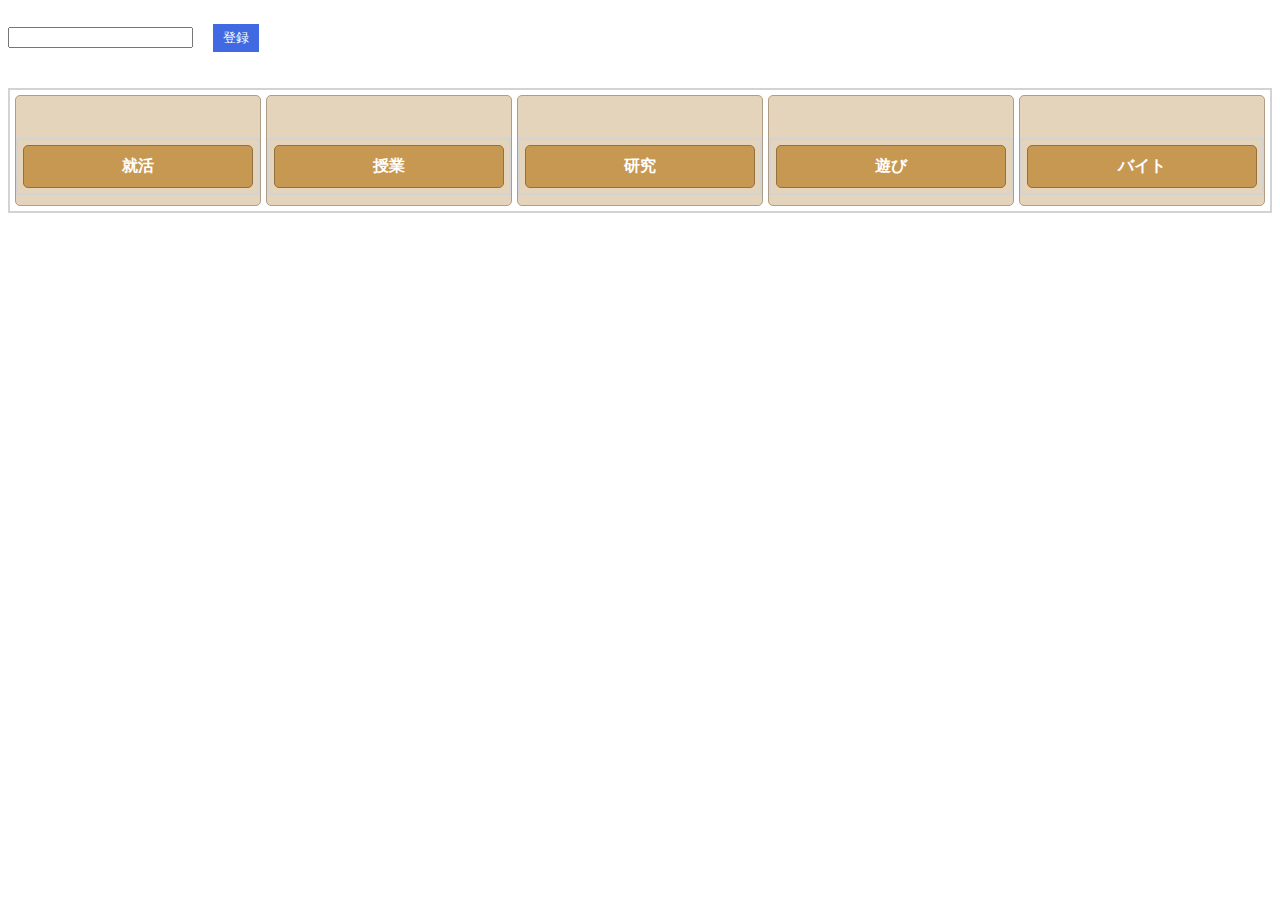
==== todo.html @ fad39a14 "html/js/css追加" ====
<!DOCKTYPE html>
<html>
    <head>
        <meta charset="utf8">
        <title>れれれ</title>
        <link rel="stylesheet" href="todo.css">
    </head>
    <body>
        <main>
            <div id="input">
              <input id="todo"></label>
              <button id="submit">登録</button>
            </div>
        
            <table id="table">
              <tr>
                <td>
                    <table id="table1">
                        <tr>
                            <th id="todoLabel">就活</th>
                        </tr>    
                    </table>
                </td>
                <td>
                    <table id="table2">
                        <tr>
                            <th id="todoLabel">授業</th>
                        </tr>    
                    </table>
                </td>
                <td>
                    <table id="table3">
                        <tr>
                            <th id="todoLabel">研究</th>
                        </tr>    
                    </table>
                </td>
                <td>
                    <table id="table4">
                        <tr>
                            <th id="todoLabel">遊び</th>
                        </tr>    
                    </table>
                </td>
                <td>
                    <table id="table5">
                        <tr>
                            <th id="todoLabel">バイト</th>
                        </tr>    
                    </table>
                </td>
              </tr>
            </table>
          </main>        
        <script src="todo.js"></script>
    </body>
</html>
---- todo.css ----
:root { font-size: 16px; }
input, select { margin: 0.5rem 1rem 0.5rem 0; }
input[type='number'] { width: 30px; }
button#submit, button#priority, button#remove {
  padding: 5px 10px;
  margin-top: 1rem;
  background-color: royalblue;
  color: white;
  border-style: none;
}
button#priority { background-color: olivedrab; }
button#remove { background-color: firebrick; }
table {
  margin-top: 2rem;
  border: solid 2px lightgray;
  border-collapse:separate;
  border-spacing: 5px;
  width: 100%;
}
table th,table td{
    border-radius: 5px;
    text-align: center;
    padding: 10px 0;
}

table th{
background-color: #c79852;
color: white;
border:solid 1px #927141;
}

table td{
background-color: #e4d4bc;
border:solid 1px #af9d85;
}
th, td {
  border: solid 1px lightgray;
  border-collapse: collapse;
}
th {
  background-color: beige;
  padding: 0 0.5rem 0;
}
th#todoLabel { width: 200px; }
th#dateLabel { width: 100px; }
td { text-align: center; }
td input[type='checkbox'] { margin: 0; }
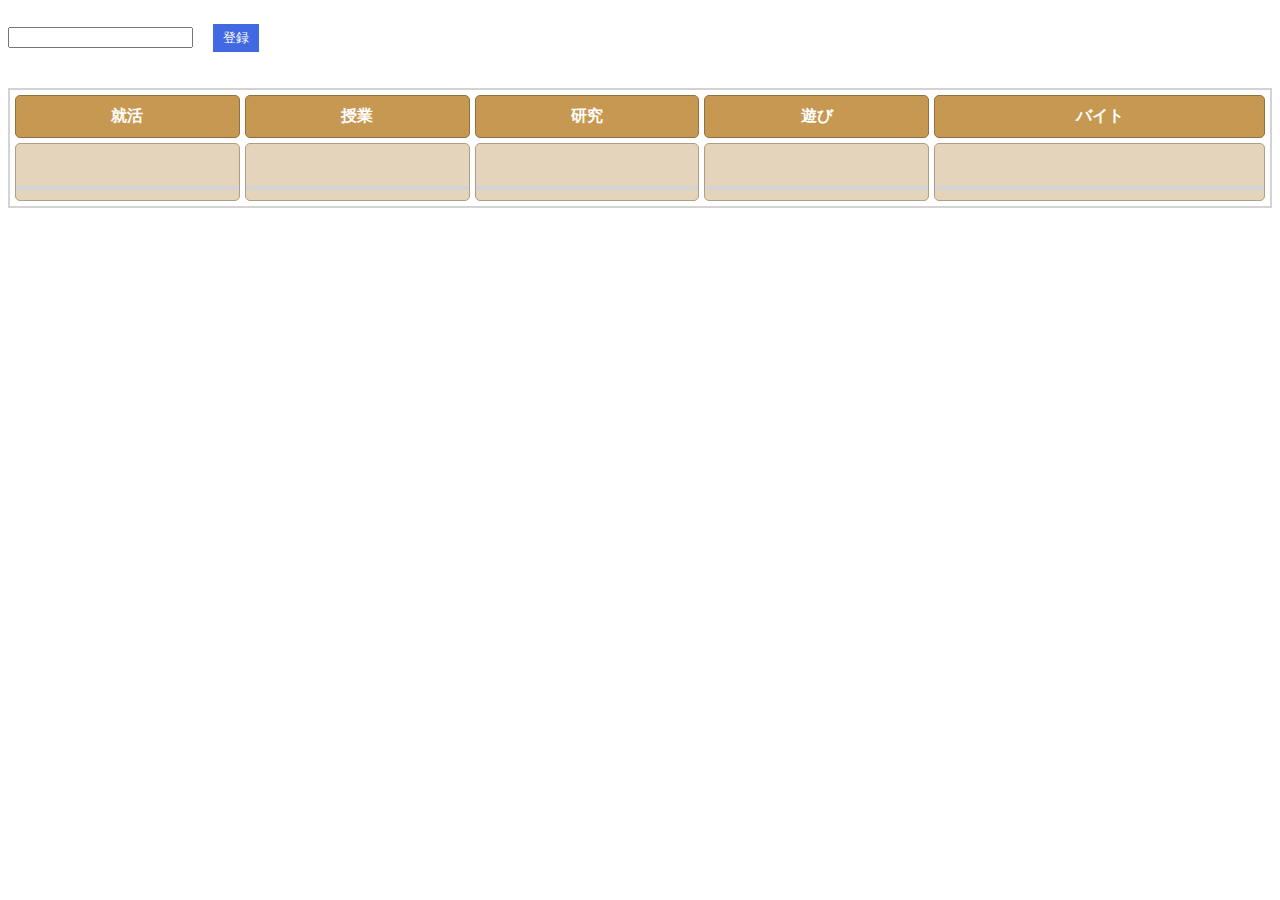
==== commit a90edeb9: "変更" ====
--- a/todo.html
+++ b/todo.html
@@ -13,43 +13,30 @@
             </div>
         
             <table id="table">
-              <tr>
-                <td>
-                    <table id="table1">
-                        <tr>
-                            <th id="todoLabel">就活</th>
-                        </tr>    
-                    </table>
-                </td>
-                <td>
-                    <table id="table2">
-                        <tr>
-                            <th id="todoLabel">授業</th>
-                        </tr>    
-                    </table>
-                </td>
-                <td>
-                    <table id="table3">
-                        <tr>
-                            <th id="todoLabel">研究</th>
-                        </tr>    
-                    </table>
-                </td>
-                <td>
-                    <table id="table4">
-                        <tr>
-                            <th id="todoLabel">遊び</th>
-                        </tr>    
-                    </table>
-                </td>
-                <td>
-                    <table id="table5">
-                        <tr>
-                            <th id="todoLabel">バイト</th>
-                        </tr>    
-                    </table>
-                </td>
-              </tr>
+                <tr>
+                    <th>就活</th>
+                    <th>授業</th>
+                    <th>研究</th>
+                    <th>遊び</th>
+                    <th>バイト</th>
+                </tr>
+                <tr>
+                    <td>
+                        <table id="table1"></table>
+                    </td>
+                    <td>
+                        <table id="table2"></table>
+                    </td>
+                    <td>
+                        <table id="table3"></table>
+                    </td>
+                    <td>
+                        <table id="table4"></table>
+                    </td>
+                    <td>
+                        <table id="table5"></table>
+                    </td>
+                </tr>
             </table>
           </main>        
         <script src="todo.js"></script>
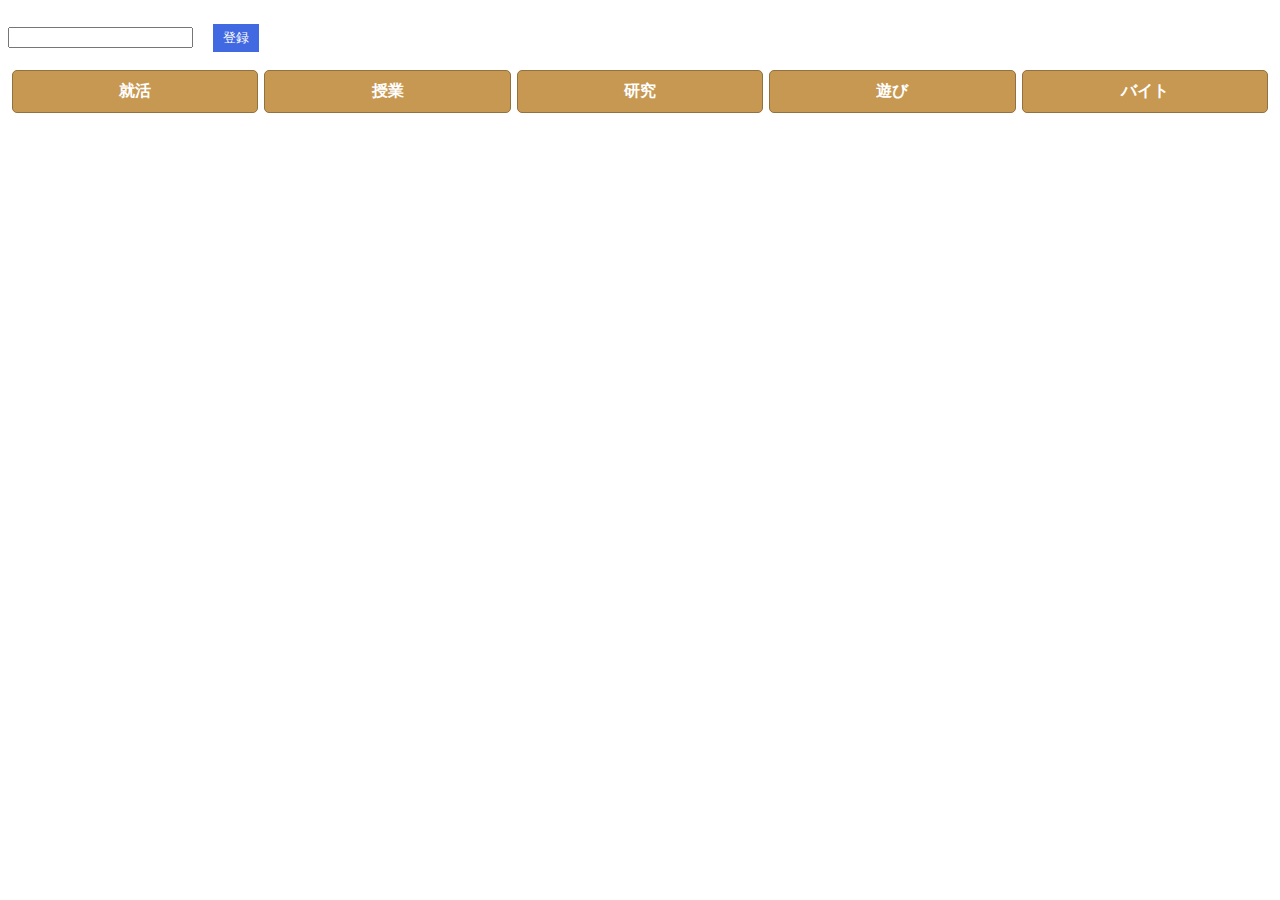
==== commit 56de1ac4: "デザイン変更" ====
--- a/todo.html
+++ b/todo.html
@@ -12,29 +12,42 @@
               <button id="submit">登録</button>
             </div>
         
-            <table id="table">
+            <table>
                 <tr>
-                    <th>就活</th>
-                    <th>授業</th>
-                    <th>研究</th>
-                    <th>遊び</th>
-                    <th>バイト</th>
-                </tr>
-                <tr>
-                    <td>
-                        <table id="table1"></table>
+                    <td valign="top">
+                        <table id="table1">
+                            <tr>
+                                <th class="tableWidth">就活</th>
+                            </tr>
+                        </table>
                     </td>
-                    <td>
-                        <table id="table2"></table>
+                    <td valign="top">
+                        <table id="table2">
+                            <tr>
+                                <th class="tableWidth">授業</th>
+                            </tr>
+                        </table>
                     </td>
-                    <td>
-                        <table id="table3"></table>
+                    <td valign="top">
+                        <table id="table3">
+                            <tr>
+                                <th class="tableWidth">研究</th>
+                            </tr>
+                        </table>
                     </td>
-                    <td>
-                        <table id="table4"></table>
+                    <td valign="top">
+                        <table id="table4">
+                            <tr>
+                                <th class="tableWidth">遊び</th>
+                            </tr>
+                        </table>
                     </td>
-                    <td>
-                        <table id="table5"></table>
+                    <td valign="top">
+                        <table id="table5">
+                            <tr>
+                                <th class="tableWidth">バイト</th>
+                            </tr>
+                        </table>
                     </td>
                 </tr>
             </table>
--- a/todo.css
+++ b/todo.css
@@ -10,11 +10,9 @@
 }
 button#priority { background-color: olivedrab; }
 button#remove { background-color: firebrick; }
+
+/*表*/
 table {
-  margin-top: 2rem;
-  border: solid 2px lightgray;
-  border-collapse:separate;
-  border-spacing: 5px;
   width: 100%;
 }
 table th,table td{
@@ -23,25 +21,20 @@
     padding: 10px 0;
 }
 
-table th{
+table table th{
 background-color: #c79852;
 color: white;
 border:solid 1px #927141;
 }
 
-table td{
+table table td{
 background-color: #e4d4bc;
 border:solid 1px #af9d85;
 }
-th, td {
-  border: solid 1px lightgray;
-  border-collapse: collapse;
-}
-th {
-  background-color: beige;
-  padding: 0 0.5rem 0;
-}
+
 th#todoLabel { width: 200px; }
 th#dateLabel { width: 100px; }
 td { text-align: center; }
-td input[type='checkbox'] { margin: 0; }+td input[type='checkbox'] { margin: 0; }
+
+th.tableWidth { width: 100px; }